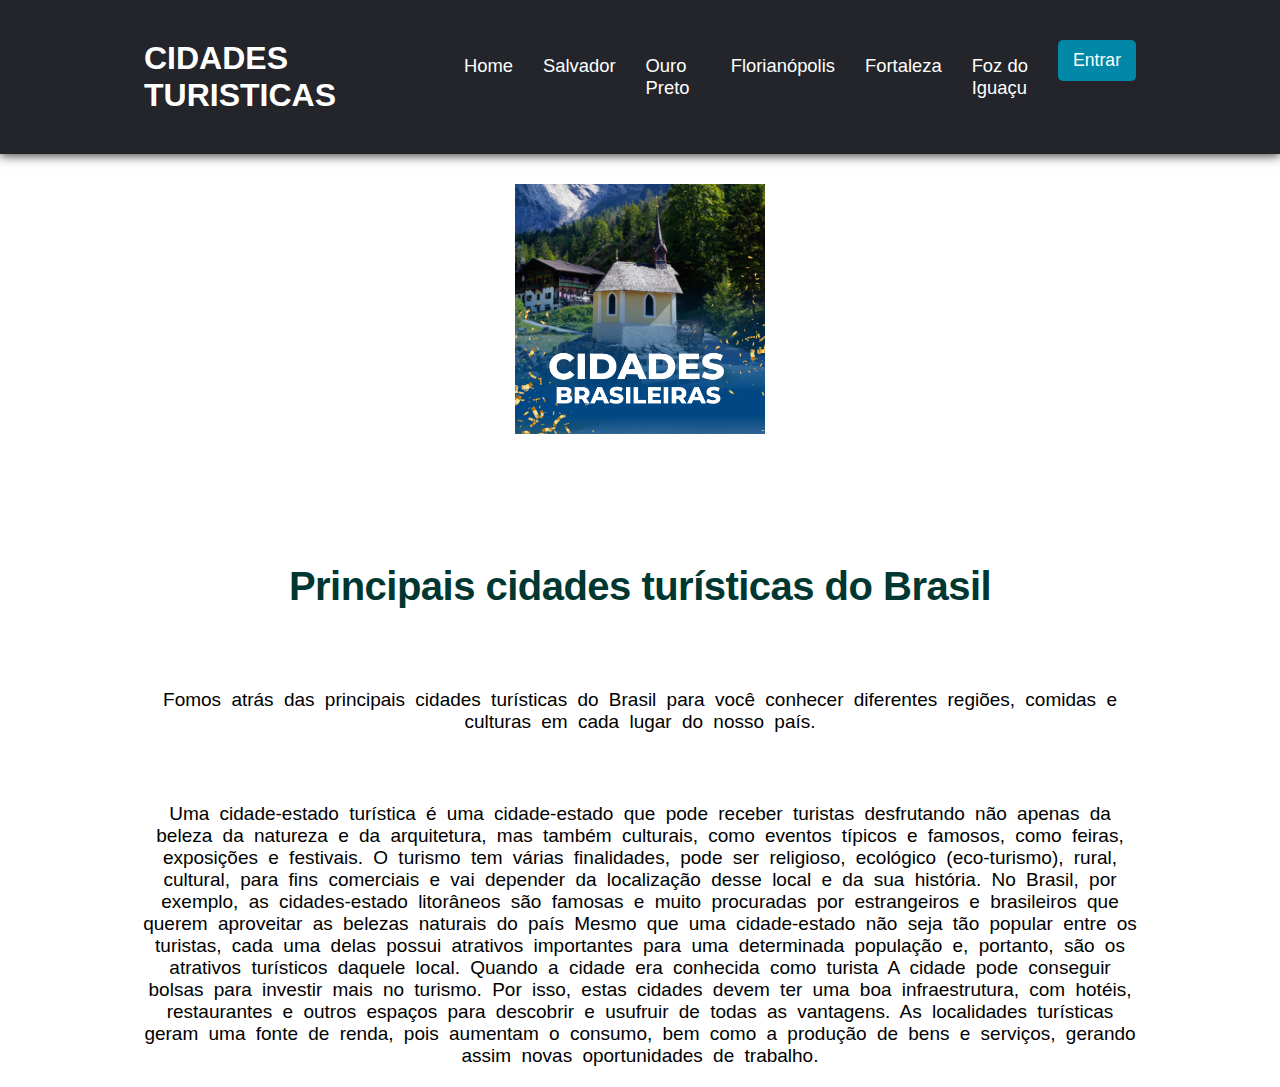
==== index.html @ ff90f413 "Add files via upload" ====
<!DOCTYPE html>
<html lang="pt-br">
<head>
    <meta charset="UTF-8">
    <meta http-equiv="X-UA-Compatible" content="IE=edge">
    <meta name="viewport" content="width=device-width, initial-scale=1.0">
    <title>Cidades Turisticas</title>
    <link rel="stylesheet" href="assets/css/style.css">
    <script src="assets/js/script.js"></script> 
</head>
<body>
    <header>
        <nav class="nav-bar">
            <div class="logo">
                <h1>Cidades Turisticas</h1>
            </div>

            <div class="nav-list">
                <ul>
                    <li class="nav-item"><a href="index.html" class="nav-link">Home</a></li>
                    <li class="nav-item"><a href="index2.html" class="nav-link">Salvador</a></li>
                    <li class="nav-item"><a href="index3.html" class="nav-link">Ouro Preto</a></li>
                    <li class="nav-item"><a href="index4.html" class="nav-link">Florianópolis</a></li>
                    <li class="nav-item"><a href="index5.html" class="nav-link">Fortaleza</a></li>
                    <li class="nav-item"><a href="index6.html" class="nav-link">Foz do Iguaçu</a></li>
                </ul>         

            </div>
            <div class="login-button">
                <button><a href="#">Entrar</a></button>
            </div>

            <div class="mobile-menu-icon">
                <button onclick="menuShow()"><img class="icon" src="assets/img/menu_white_36dp.svg" alt=""></button>
            </div>
        </nav>
        
        <div class="mobile-menu">
            <ul>
                <li class="nav-item"><a href="index.html" class="nav-link">Home</a></li>
                <li class="nav-item"><a href="index2.html" class="nav-link">Salvador</a></li>
                <li class="nav-item"><a href="index3.html" class="nav-link">Ouro Preto</a></li>
                <li class="nav-item"><a href="index4.html" class="nav-link">Florianópolis</a></li>
                <li class="nav-item"><a href="index5.html" class="nav-link">Fortaleza</a></li>
                <li class="nav-item"><a href="index6.html" class="nav-link">Foz do Iguaçu</a></li>

            </ul>
            <div class="login-button">
                <button><a href="#">Entrar</a></button>
            </div>
        </div>
    </header>
    
    <div class="imga">
        <img src="assets/img/cidades.png" alt="">
    </div>
    <h2 class="texto2"> Principais cidades turísticas do Brasil</h2>
    <p class="texto">Fomos atrás das principais cidades turísticas do Brasil para você conhecer diferentes regiões, comidas e culturas em cada lugar do nosso país. </p>
    <p class="texto">Uma cidade-estado turística é uma cidade-estado que pode receber turistas desfrutando não apenas da beleza da natureza e da arquitetura, mas também culturais, como eventos típicos e famosos, como feiras, exposições e festivais. O turismo tem várias finalidades, pode ser religioso, ecológico (eco-turismo), rural, cultural, para fins comerciais e vai depender da localização desse local e da sua história.

        No Brasil, por exemplo, as cidades-estado litorâneos são famosas e muito procuradas por estrangeiros e brasileiros que querem aproveitar as belezas naturais do país Mesmo que uma cidade-estado não seja tão popular entre os turistas, cada uma delas possui atrativos importantes para uma determinada população e, portanto, são os atrativos turísticos daquele local.
        
        Quando a cidade era conhecida como turista A cidade pode conseguir bolsas para investir mais no turismo. Por isso, estas cidades devem ter uma boa infraestrutura, com hotéis, restaurantes e outros espaços para descobrir e usufruir de todas as vantagens. As localidades turísticas geram uma fonte de renda, pois aumentam o consumo, bem como a produção de bens e serviços, gerando assim novas oportunidades de trabalho.</p>
</body>
</html>
---- assets/css/style.css ----
*{
    padding: 0;
    margin: 0;
    font-family: Arial, Helvetica, sans-serif;
}

header{
    background-color: #24252a;
    box-shadow: 0px 2px 10px #464646;
}

.nav-bar {
    display: flex;
    justify-content: space-between;
    padding: 2.5rem 9rem;
}

.logo{
    display: flex;
    align-items: center;
}

.logo h1 {
    color: #fff;
    text-transform: uppercase;
}
.nav-list{
    display: flex;
    align-items: center;
}

.nav-list ul {
    display: flex;
    justify-content: center;
    list-style: none;
}

.nav-item {
    margin: 0 15px;
}

.nav-link {
    text-decoration: none;
    font-size: 1.15rem;
    color: #fff;
    font-weight: 400;
}

.login-button button {
    border: none;
    background-color: #0187a7;
    padding: 10px 15px;
    border-radius: 5px;

}

.login-button button a {
    text-decoration: none;
    color: #fff;
    font-weight: 500;
    font-size: 1.1rem;
}

.mobile-menu-icon {
    display: none;
}

.mobile-menu {
    display: none;
}

@media screen and (max-width: 730px) {
    .nav-bar {
        padding: 1.5rem 4rem;
    }
    .nav-item {
        display: none;
    }
    .login-button{
        display: none;
    }
    .mobile-menu-icon {
        display: block;
    }
    .mobile-menu-icon button {
        background-color: transparent;
        border: none;
        cursor: pointer;
    }
    .mobile-menu ul {
        display: flex;
        flex-direction: column;
        text-align: center;
        padding-bottom: 1rem;
    }
    .mobile-menu .nav-item {
        display: block;
        padding-top: 1.2rem ;
    }
    .mobile-menu .login-button {
        display: block;
        padding: 1rem 2rem;
    }
    .mobile-menu .login-button {
        width: 100%;
    }
    .open {
        display: block;
    }
    
}

.imga img {
    margin: auto;
    display: block;
    padding: 30px;
    
} 

.texto {
    width: 1000px;
    margin-left: auto;
    margin-right: auto;
    word-spacing: 5px;
    padding-top: 50px;
    
    
}


.texto2 {
    color: #003731;;
    margin-bottom: 30px;
    font-size: 2.5rem;
    font-weight: 700;
    letter-spacing: -.52px;
    text-align: center;
    padding-top: 100px;
    
}

p {
    text-align: center;
    padding-bottom: 20px;
    font-family: Arial, Helvetica, sans-serif;
    font-size: 19px;
    padding-top: 20px;
}

.imagens {
    text-align: center;
    padding-top: 20px;
    
    
}

/* Smaller than standard 960 (devices and browsers) */
@media only screen and (max-width: 959px) {
    p{
        font-size: 10px;
    }
}

/* Tablet Portrait size to standard 960 (devices and browsers) */
@media only screen and (min-width: 768px) and (max-width: 959px) {
    p{
        font-size: 12px;
    }
}

/* All Mobile Sizes (devices and browser) */
@media only screen and (max-width: 767px) {
    p{
        font-size: 14px;
    }
}

/* Mobile Landscape Size to Tablet Portrait (devices and browsers) */
@media only screen and (min-width: 480px) and (max-width: 767px) {
    p{
        font-size: 9px;
    }
}

/* Mobile Portrait Size to Mobile Landscape Size (devices and browsers) */
@media only screen and (max-width: 479px) {
    p{
        font-size: 7px;
    }
}
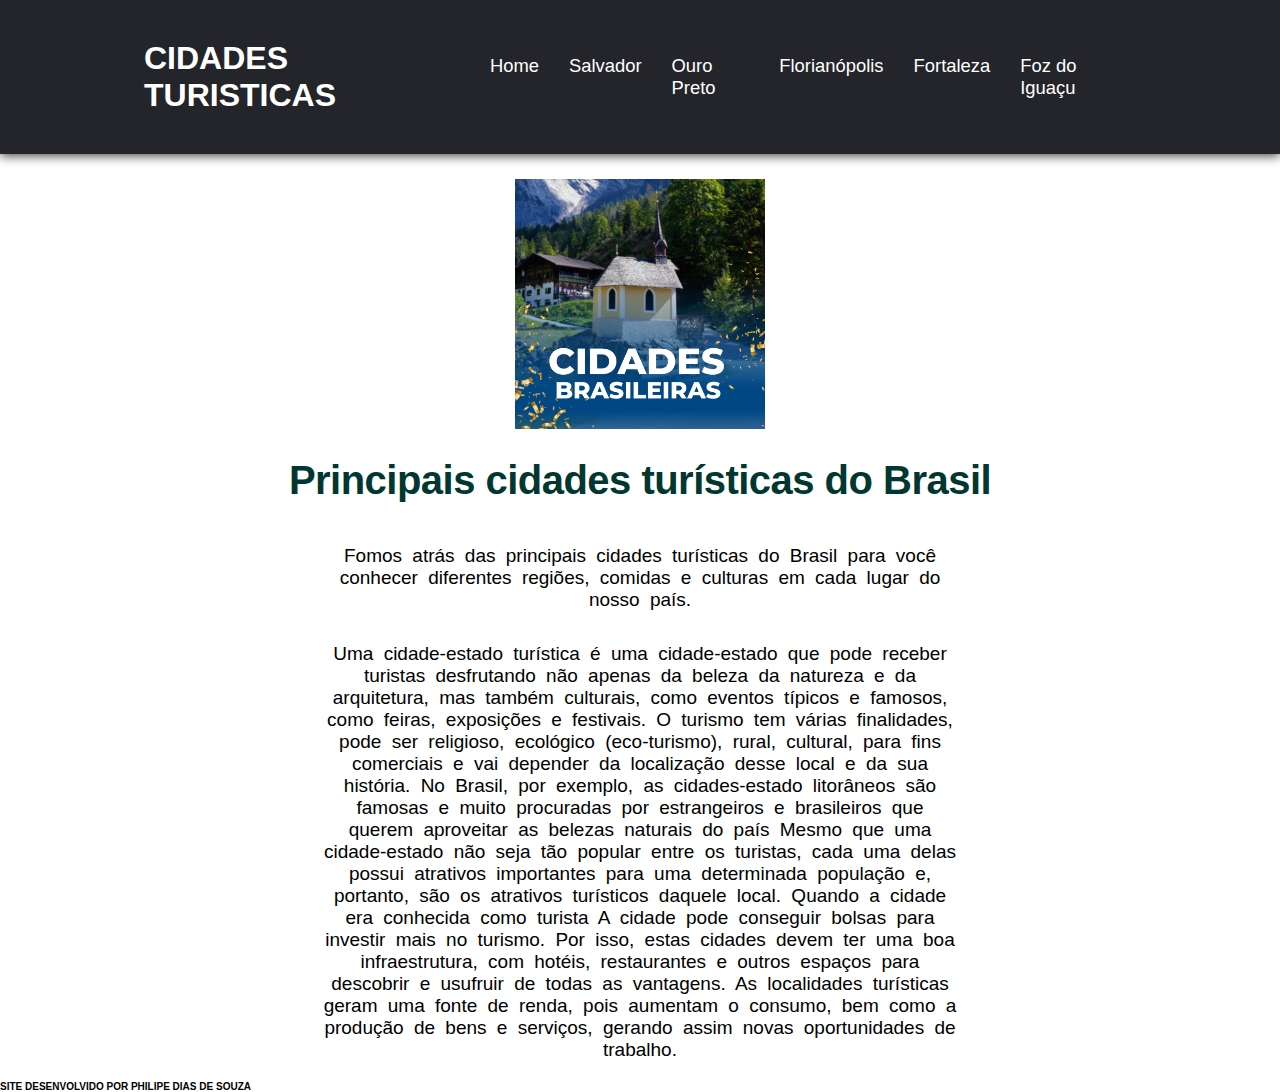
==== commit dbea3e9d: "Add files via upload" ====
--- a/index.html
+++ b/index.html
@@ -26,9 +26,7 @@
                 </ul>         
 
             </div>
-            <div class="login-button">
-                <button><a href="#">Entrar</a></button>
-            </div>
+            
 
             <div class="mobile-menu-icon">
                 <button onclick="menuShow()"><img class="icon" src="assets/img/menu_white_36dp.svg" alt=""></button>
@@ -45,9 +43,7 @@
                 <li class="nav-item"><a href="index6.html" class="nav-link">Foz do Iguaçu</a></li>
 
             </ul>
-            <div class="login-button">
-                <button><a href="#">Entrar</a></button>
-            </div>
+        
         </div>
     </header>
     
@@ -61,5 +57,11 @@
         No Brasil, por exemplo, as cidades-estado litorâneos são famosas e muito procuradas por estrangeiros e brasileiros que querem aproveitar as belezas naturais do país Mesmo que uma cidade-estado não seja tão popular entre os turistas, cada uma delas possui atrativos importantes para uma determinada população e, portanto, são os atrativos turísticos daquele local.
         
         Quando a cidade era conhecida como turista A cidade pode conseguir bolsas para investir mais no turismo. Por isso, estas cidades devem ter uma boa infraestrutura, com hotéis, restaurantes e outros espaços para descobrir e usufruir de todas as vantagens. As localidades turísticas geram uma fonte de renda, pois aumentam o consumo, bem como a produção de bens e serviços, gerando assim novas oportunidades de trabalho.</p>
+
+    
+    <h6>
+         Site desenvolvido Por Philipe Dias De Souza
+    </h6>
+    </div>    
 </body>
 </html>--- a/assets/css/style.css
+++ b/assets/css/style.css
@@ -46,20 +46,9 @@
     font-weight: 400;
 }
 
-.login-button button {
-    border: none;
-    background-color: #0187a7;
-    padding: 10px 15px;
-    border-radius: 5px;
-
-}
-
-.login-button button a {
-    text-decoration: none;
-    color: #fff;
-    font-weight: 500;
-    font-size: 1.1rem;
-}
+
+
+
 
 .mobile-menu-icon {
     display: none;
@@ -69,9 +58,9 @@
     display: none;
 }
 
-@media screen and (max-width: 730px) {
+@media screen and (max-width: 960px) {
     .nav-bar {
-        padding: 1.5rem 4rem;
+        padding: 1.5rem 3rem;
     }
     .nav-item {
         display: none;
@@ -102,7 +91,7 @@
         padding: 1rem 2rem;
     }
     .mobile-menu .login-button {
-        width: 100%;
+        width: 900px;
     }
     .open {
         display: block;
@@ -110,19 +99,20 @@
     
 }
 
-.imga img {
-    margin: auto;
-    display: block;
-    padding: 30px;
+.imga {
+    text-align: center;
+    align-items: center;
+    padding-top: 25px;
+    width: 100%
     
 } 
 
 .texto {
-    width: 1000px;
+    width: 50%;
     margin-left: auto;
     margin-right: auto;
     word-spacing: 5px;
-    padding-top: 50px;
+    padding-top: 12px;
     
     
 }
@@ -135,7 +125,10 @@
     font-weight: 700;
     letter-spacing: -.52px;
     text-align: center;
-    padding-top: 100px;
+    padding-top: 25px;
+    margin-left: auto;
+    margin-right: auto;
+    
     
 }
 
@@ -145,46 +138,64 @@
     font-family: Arial, Helvetica, sans-serif;
     font-size: 19px;
     padding-top: 20px;
+    margin-left: auto;
+    margin-right: auto;
+    width: 6em
 }
 
 .imagens {
+    align-items: center;
     text-align: center;
     padding-top: 20px;
-    
-    
-}
-
-/* Smaller than standard 960 (devices and browsers) */
-@media only screen and (max-width: 959px) {
-    p{
-        font-size: 10px;
-    }
-}
-
-/* Tablet Portrait size to standard 960 (devices and browsers) */
-@media only screen and (min-width: 768px) and (max-width: 959px) {
-    p{
-        font-size: 12px;
-    }
-}
-
-/* All Mobile Sizes (devices and browser) */
-@media only screen and (max-width: 767px) {
-    p{
-        font-size: 14px;
-    }
-}
-
-/* Mobile Landscape Size to Tablet Portrait (devices and browsers) */
-@media only screen and (min-width: 480px) and (max-width: 767px) {
-    p{
-        font-size: 9px;
-    }
-}
-
-/* Mobile Portrait Size to Mobile Landscape Size (devices and browsers) */
-@media only screen and (max-width: 479px) {
-    p{
-        font-size: 7px;
-    }
-}
+    width: 100%
+    justify-content: center;
+    
+}
+
+@media(max-width: 1200px) {
+    section {
+        width: 1000px;
+    }
+}
+
+@media(max-width: 1024px) {
+    section {
+        width: 700px;
+    }
+}
+
+@media(max-width: 768px) {
+    section {
+        width: 400px;
+    }
+}
+
+@media(max-width: 425px) {
+    section {
+        width:320px;
+    }
+}
+
+h6 {
+    color: #000;
+    font-size: 10px;
+    text-transform: uppercase;
+    font-family: Arial, Helvetica, sans-serif;
+    max-width: 640px;
+    transform: translateY(0px);
+    animation: float 5s ease-in-out infinite;
+
+}
+
+@keyframes float {
+    0% {
+        transform: translateY(0px);
+    }
+    50% {
+        transform: translateY(-50px);
+    }
+    100% {
+        transform: translateY(0px);
+    }
+    
+}